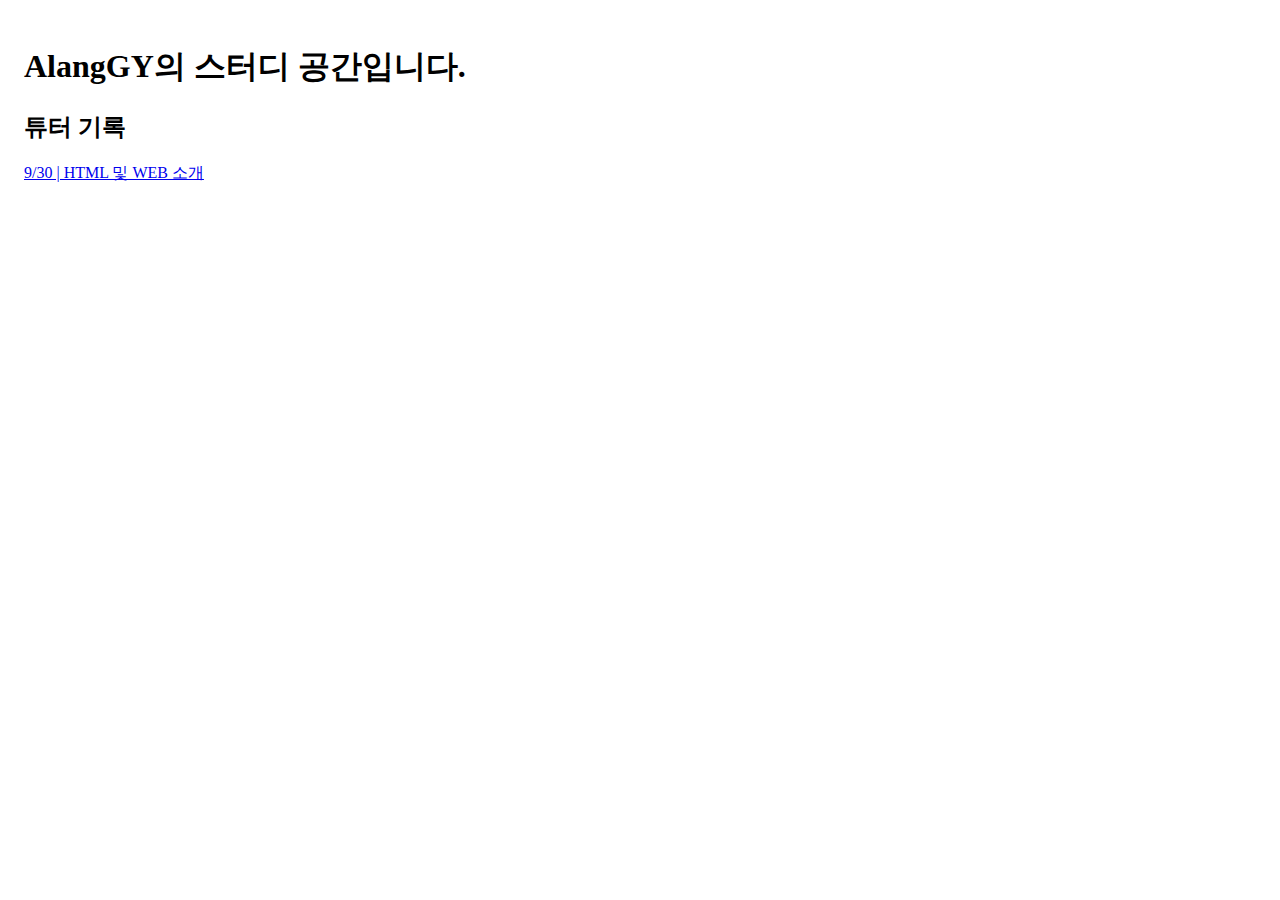
==== members/AlangGY/index.html @ ede5c01a "doc: AlangGY 9/30 기록" ====
<!DOCTYPE html>
<html>
  <head>
    <title>AlangGY</title>
    <style>
      body {
        padding: 16px;
      }
      strong {
        color: rgb(0, 0, 0);
      }

      strong .destructive {
        color: rgb(236, 0, 0);
      }

      .codeBlock {
        background-color: rgb(234, 234, 234);
        border-radius: 5px;
        padding: 8px;
      }

      .divider {
        margin-top: 20px;
        margin-bottom: 20px;
        width: 100%;
        height: 1px;
        border-bottom: 1px solid rgb(234, 234, 234);
      }

      .divider .vertical {
        display: inline-block;
        margin-left: 10px;
        margin-right: 10px;
        width: 1px;
        height: 100%;
        color: rgb(234, 234, 234);
      }
    </style>
  </head>
  <body>
    <h1>AlangGY의 스터디 공간입니다.</h1>
    <main>
      <h2>튜터 기록</h2>
      <a href="history/10-30.html">9/30 | HTML 및 WEB 소개</a>
    </main>
  </body>
</html>
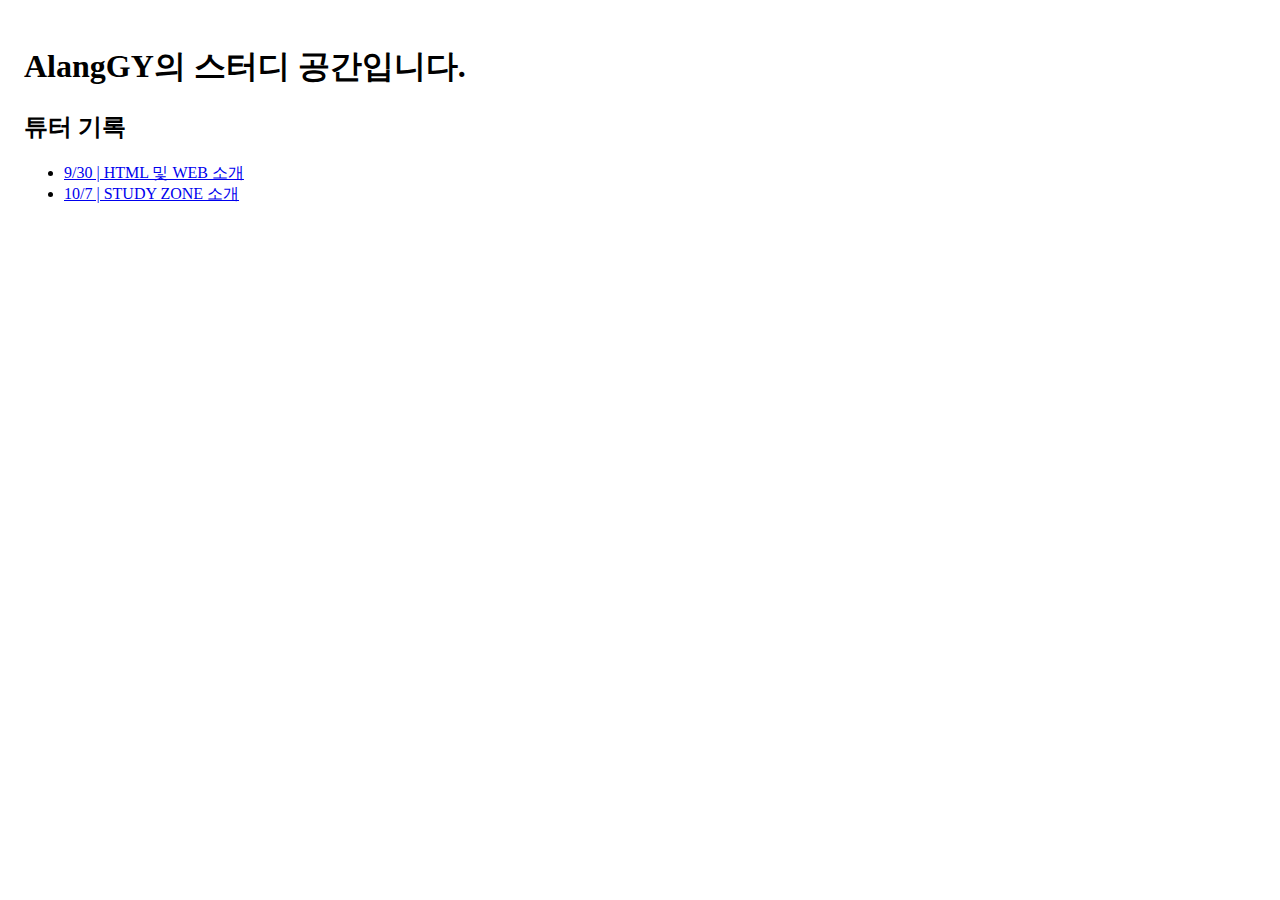
==== commit 9d0b41a3: "doc: AlangGY 10/7 기록" ====
--- a/members/AlangGY/index.html
+++ b/members/AlangGY/index.html
@@ -42,7 +42,14 @@
     <h1>AlangGY의 스터디 공간입니다.</h1>
     <main>
       <h2>튜터 기록</h2>
-      <a href="history/10-30.html">9/30 | HTML 및 WEB 소개</a>
+      <ul>
+        <li>
+          <a href="history/9-30.html">9/30 | HTML 및 WEB 소개</a>
+        </li>
+        <li>
+          <a href="history/10-7.html">10/7 | STUDY ZONE 소개</a>
+        </li>
+      </ul>
     </main>
   </body>
 </html>
